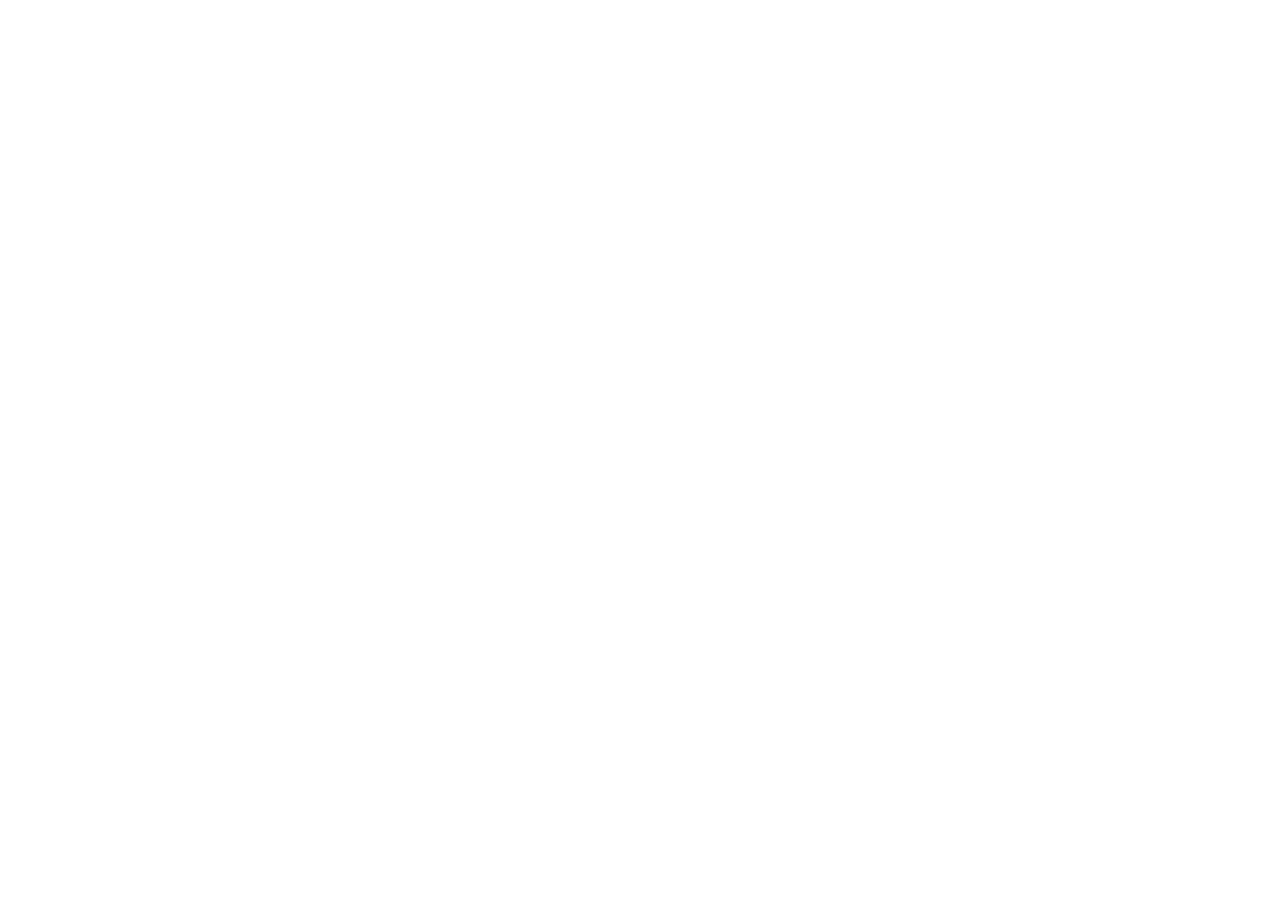
==== index.html @ 0148b3e7 "Create index.html" ====
<!DOCTYPE html>
<html lang="en">
<head>
    <meta charset="UTF-8">
    <meta http-equiv="X-UA-Compatible" content="IE=edge">
    <meta name="viewport" content="width=device-width, initial-scale=1.0">
    <title>Odin Recipes</title>
</head>
<body>
    
</body>
</html>
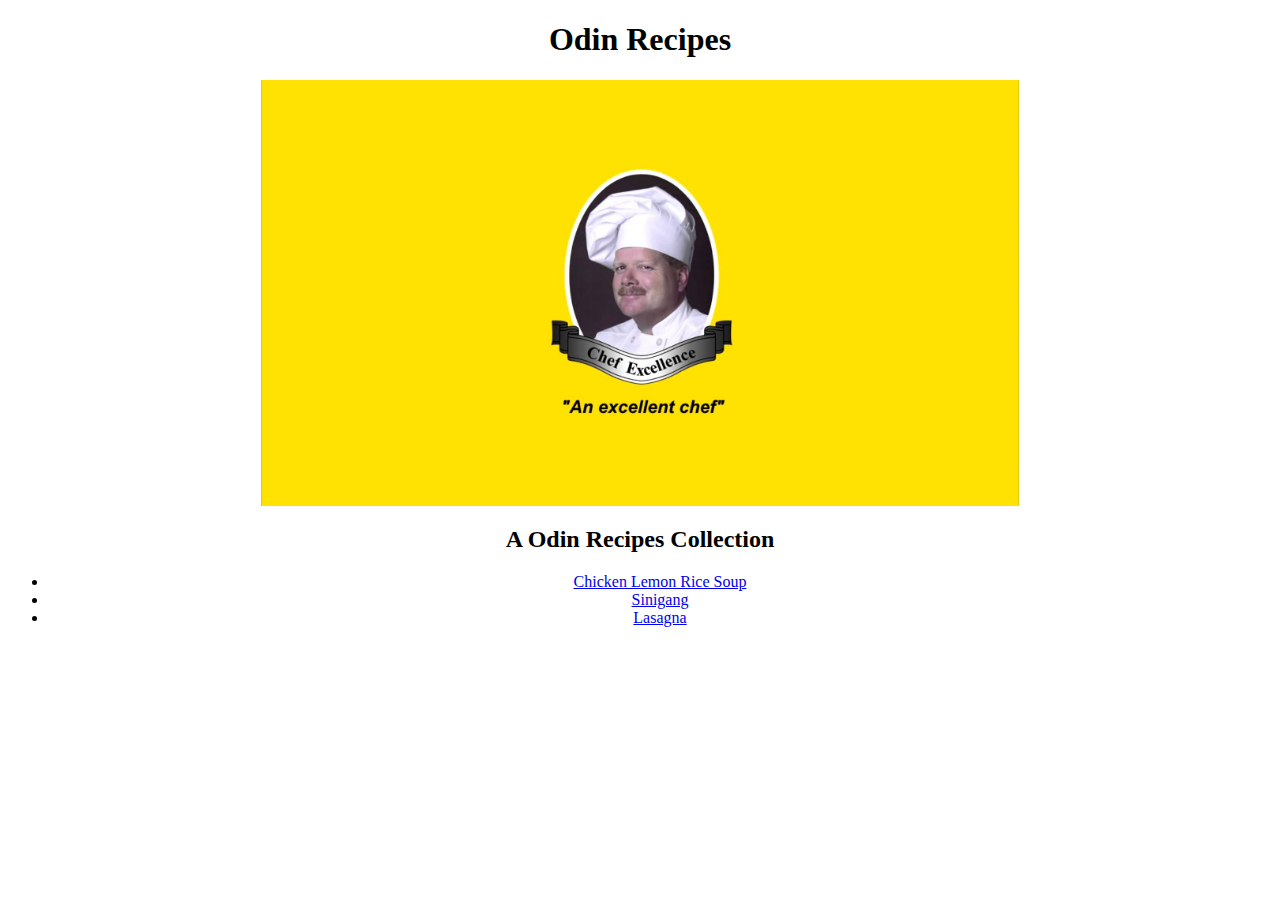
==== commit 5391bcf6: "Odin Project - Recipes" ====
--- a/index.html
+++ b/index.html
@@ -4,9 +4,17 @@
     <meta charset="UTF-8">
     <meta http-equiv="X-UA-Compatible" content="IE=edge">
     <meta name="viewport" content="width=device-width, initial-scale=1.0">
+    <link rel="stylesheet" href="elements.css">
     <title>Odin Recipes</title>
 </head>
 <body>
-    
+    <h1>Odin Recipes</h1>
+    <img src="resources/maxresdefault.jpg" alt="Chef">
+    <h2>A Odin Recipes Collection</h2>
+    <ul>
+        <li><a href="./recipes/chicken-lemon-rice-soup.html">Chicken Lemon Rice Soup</a></li>
+        <li><a href="./recipes/sinigang.html">Sinigang</a></li>
+        <li><a href="./recipes/lasagna.html">Lasagna</a></li>
+    </ul>
 </body>
 </html>--- a/elements.css
+++ b/elements.css
@@ -0,0 +1,25 @@
+h1 {
+    text-align: center;
+}
+
+
+img {
+  display: block;
+  margin-left: auto;
+  margin-right: auto;
+  width: 60%;
+}
+
+h2 {
+    text-align: center;
+    display: block;
+    margin-left: auto;
+    margin-right: auto;
+}
+
+ul {
+    text-align: center;
+    display: block;
+    margin-left: auto;
+    margin-right: auto;
+}